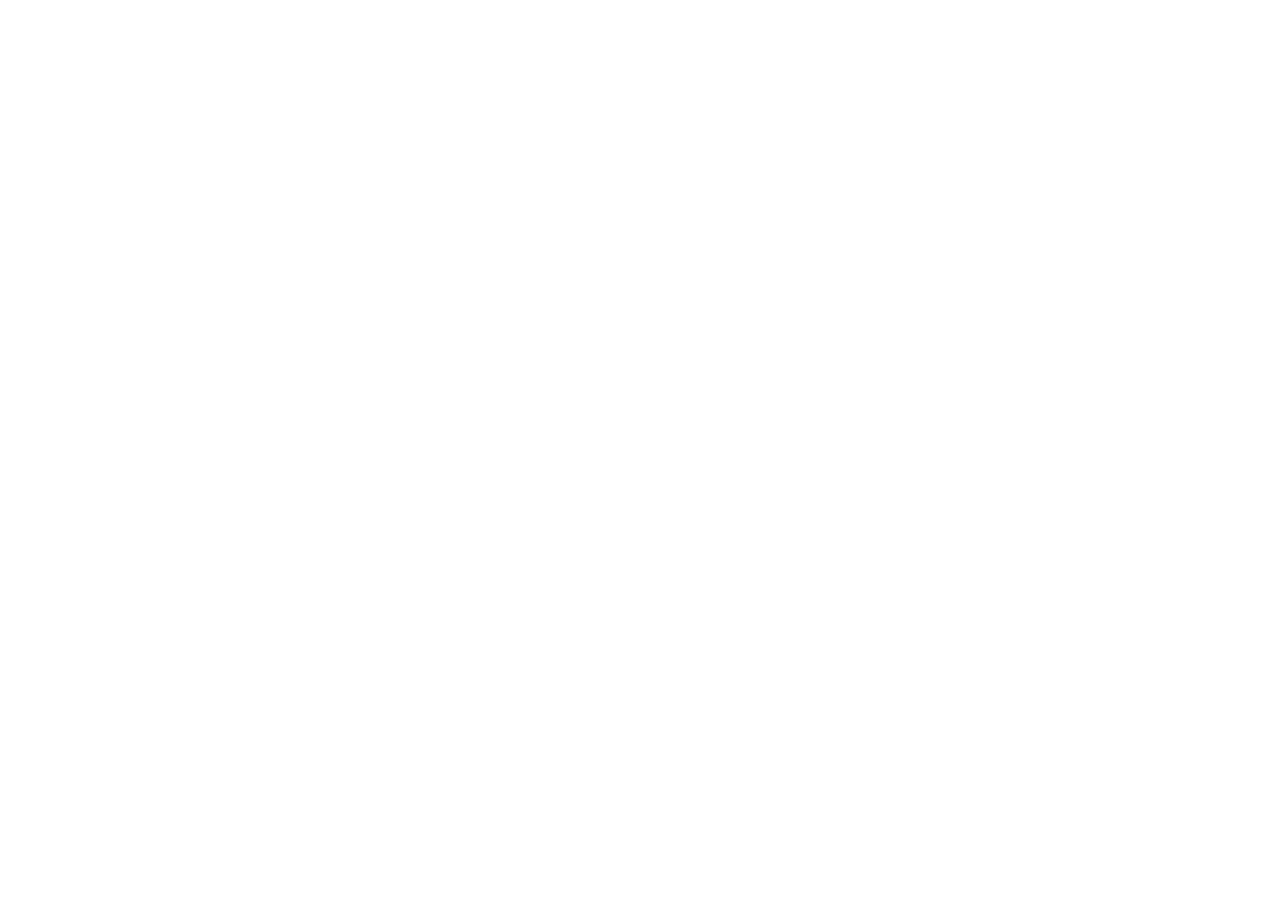
==== array methoden/index.html @ a83f8fbb "Add files via upload" ====
<!DOCTYPE html>
<html lang="en">

<head>
    <meta charset="UTF-8">
    <meta name="viewport" content="width=device-width, initial-scale=1.0">
    <meta http-equiv="X-UA-Compatible" content="ie=edge">
    <link rel="stylesheet" type="text/css" href="styles.css" />
    <title>Kleurenpalet a la hamburguesa</title>
    <script defer src="index.js"></script>
</head>

<body>
</body>

</html>
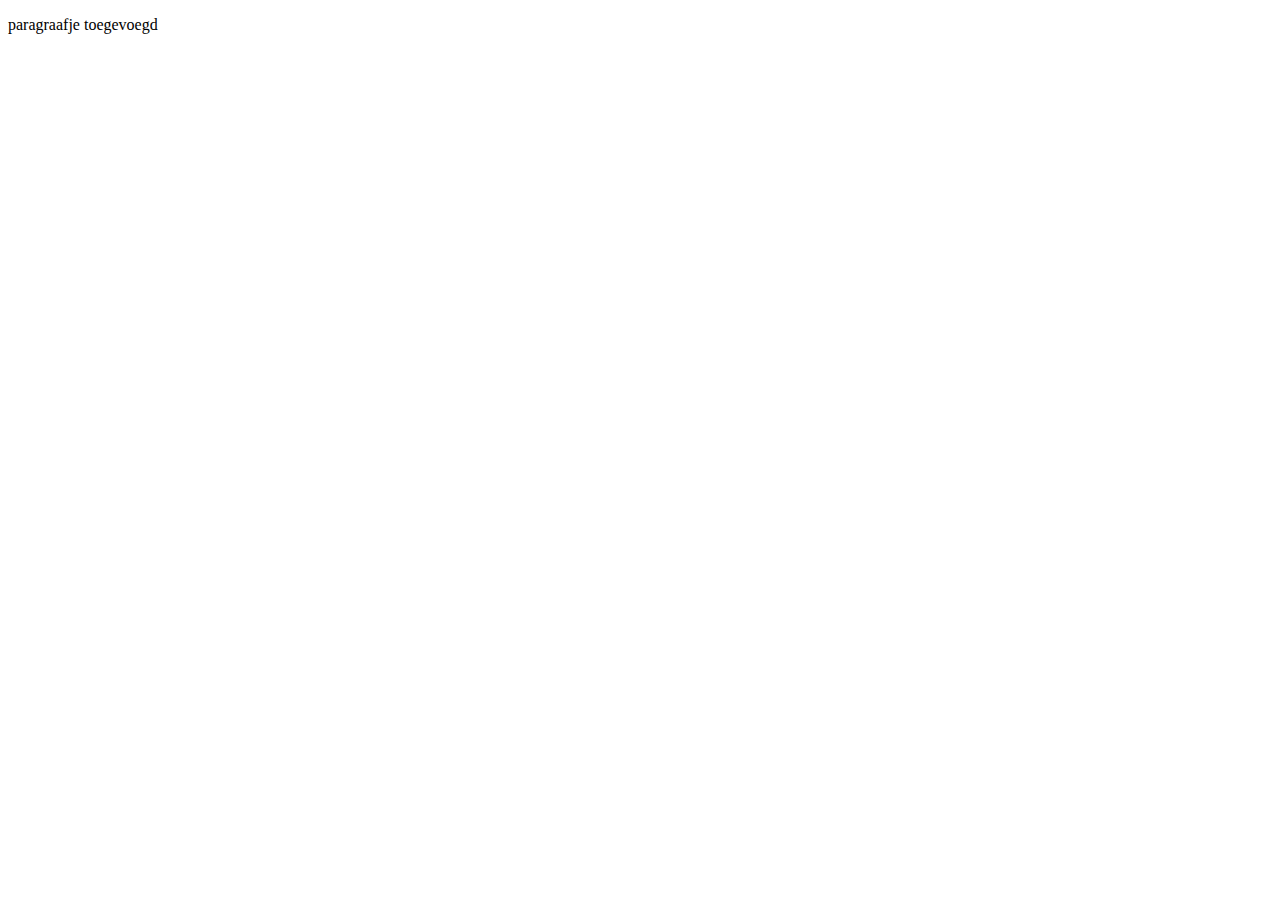
==== commit f99cda77: "paragraafje" ====
--- a/array methoden/index.html
+++ b/array methoden/index.html
@@ -12,5 +12,6 @@
 
 <body>
 </body>
+<p>paragraafje toegevoegd</p>
 
 </html>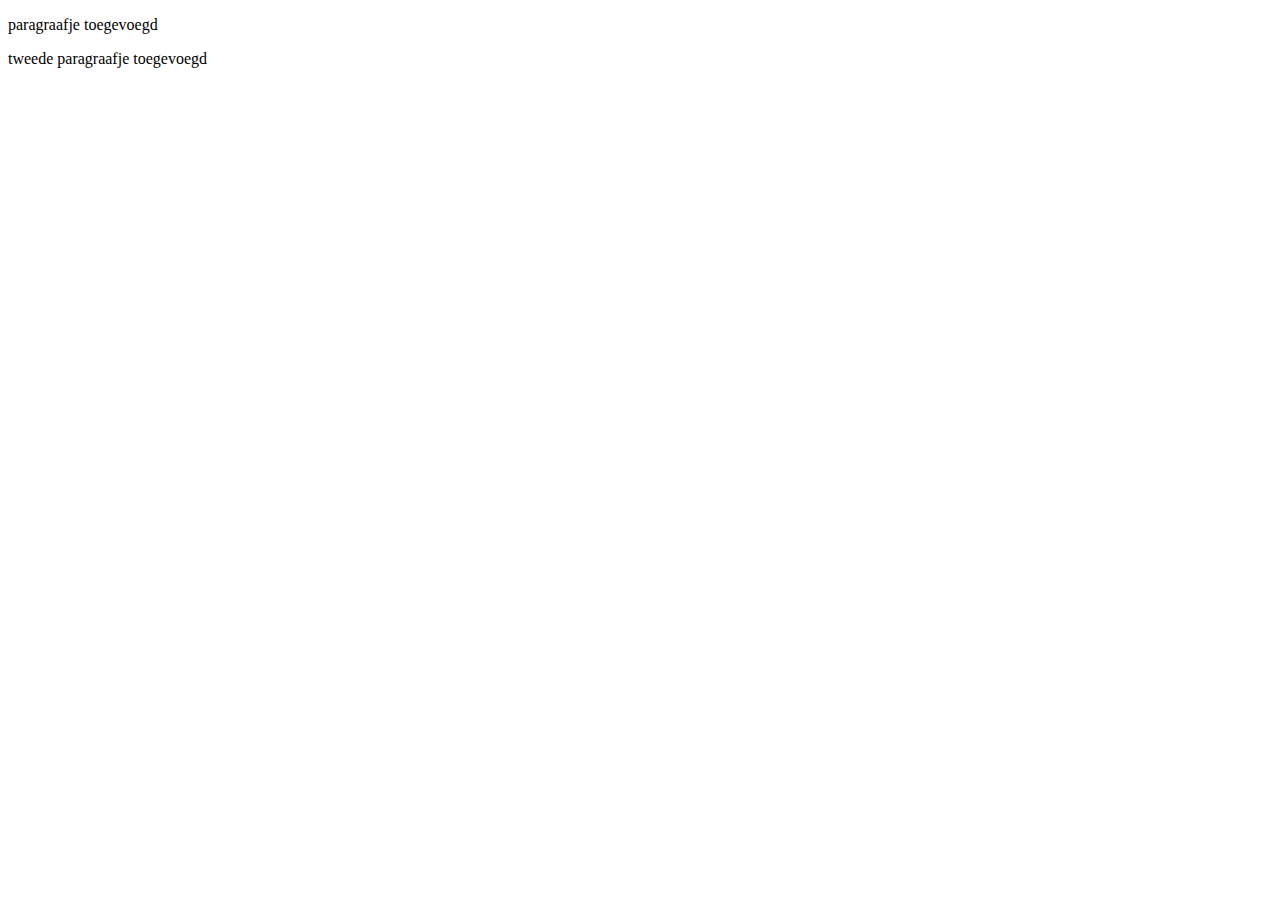
==== commit c95016fb: "2e paragraaf" ====
--- a/array methoden/index.html
+++ b/array methoden/index.html
@@ -13,5 +13,6 @@
 <body>
 </body>
 <p>paragraafje toegevoegd</p>
+<p>tweede paragraafje toegevoegd</p>
 
 </html>